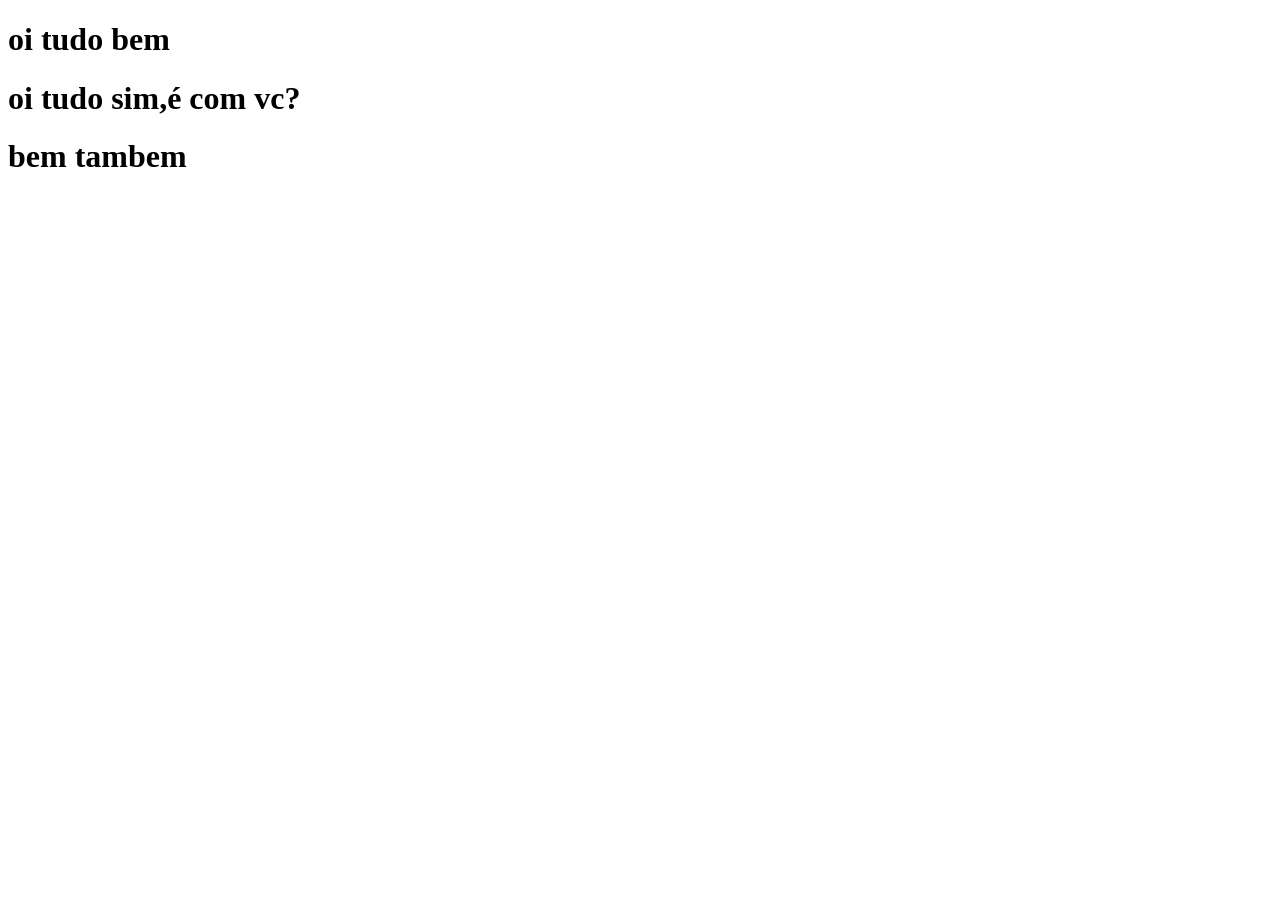
==== index.html @ 6fb568d9 "first commit" ====
<!DOCTYPE html>
<html lang="pt-br">
<head>
    <meta charset="UTF-8">
    <meta name="viewport" content="width=device-width, initial-scale=1.0">
    <title>Document</title>
</head>
<body>
    <h1>oi tudo bem</h1>
<h1>oi tudo sim,é com vc?</h1>
<h1>bem tambem</h1>
</body>
</html>
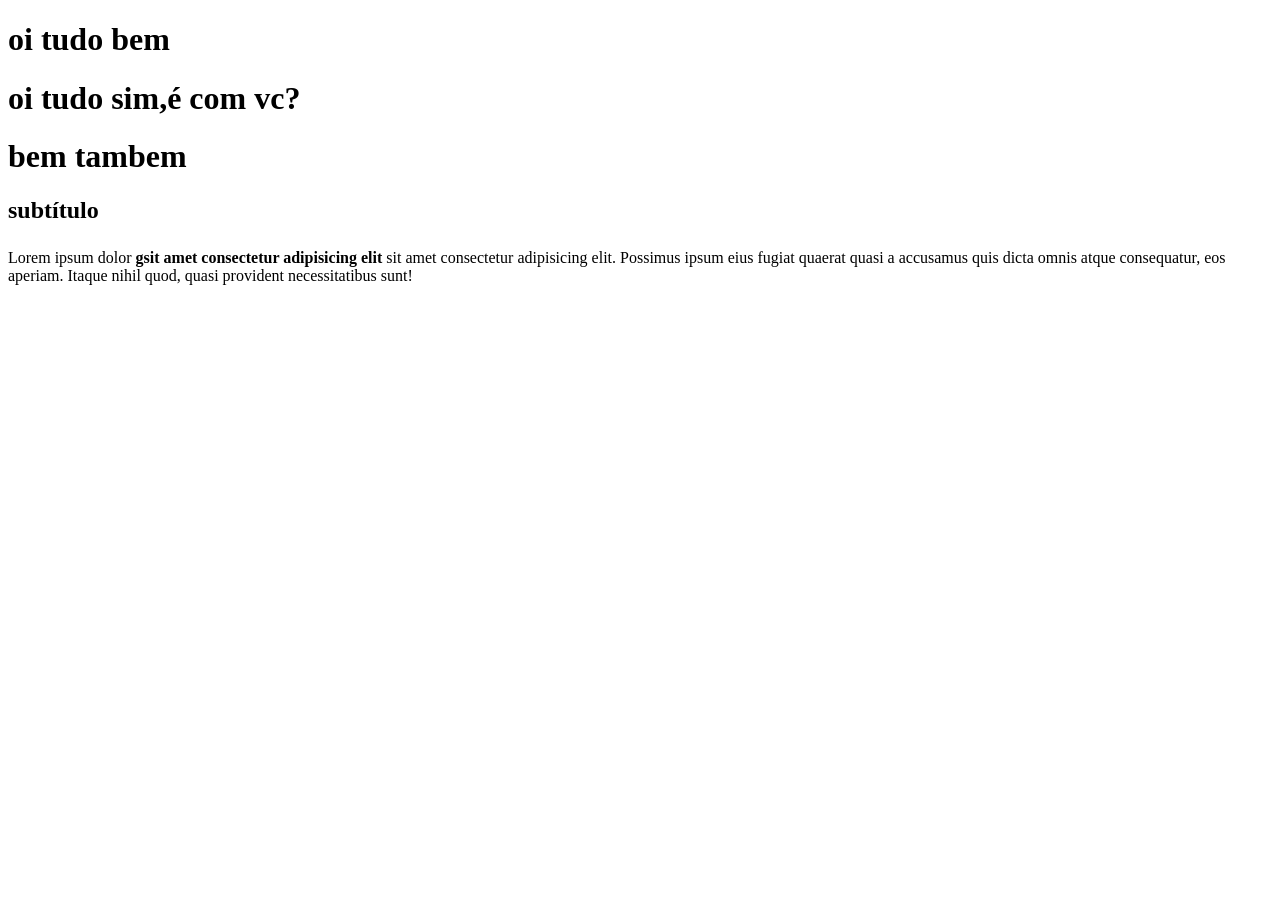
==== commit dcc07884: "aula 2(07/05)" ====
--- a/index.html
+++ b/index.html
@@ -1,13 +1,23 @@
-<!DOCTYPE html>
+<!doctype html>
 <html lang="pt-br">
-<head>
-    <meta charset="UTF-8">
-    <meta name="viewport" content="width=device-width, initial-scale=1.0">
+  <head>
+    <meta charset="UTF-8" />
+    <meta name="viewport" content="width=device-width, initial-scale=1.0" />
     <title>Document</title>
-</head>
-<body>
+  </head>
+  <body>
     <h1>oi tudo bem</h1>
-<h1>oi tudo sim,é com vc?</h1>
-<h1>bem tambem</h1>
-</body>
-</html>+    <h1>oi tudo sim,é com vc?</h1>
+    <h1>bem tambem</h1>
+    <h2>subtítulo</h2>
+    <h3></h3>
+    <h4></h4>
+    <h5></h5>
+    <h6></h6>
+    <p>
+      Lorem ipsum dolor <strong>gsit amet consectetur adipisicing elit</strong> sit amet consectetur adipisicing elit. Possimus ipsum
+      eius fugiat quaerat quasi a accusamus quis dicta omnis atque consequatur,
+      eos aperiam. Itaque nihil quod, quasi provident necessitatibus sunt!
+    </p>
+  </body>
+</html>
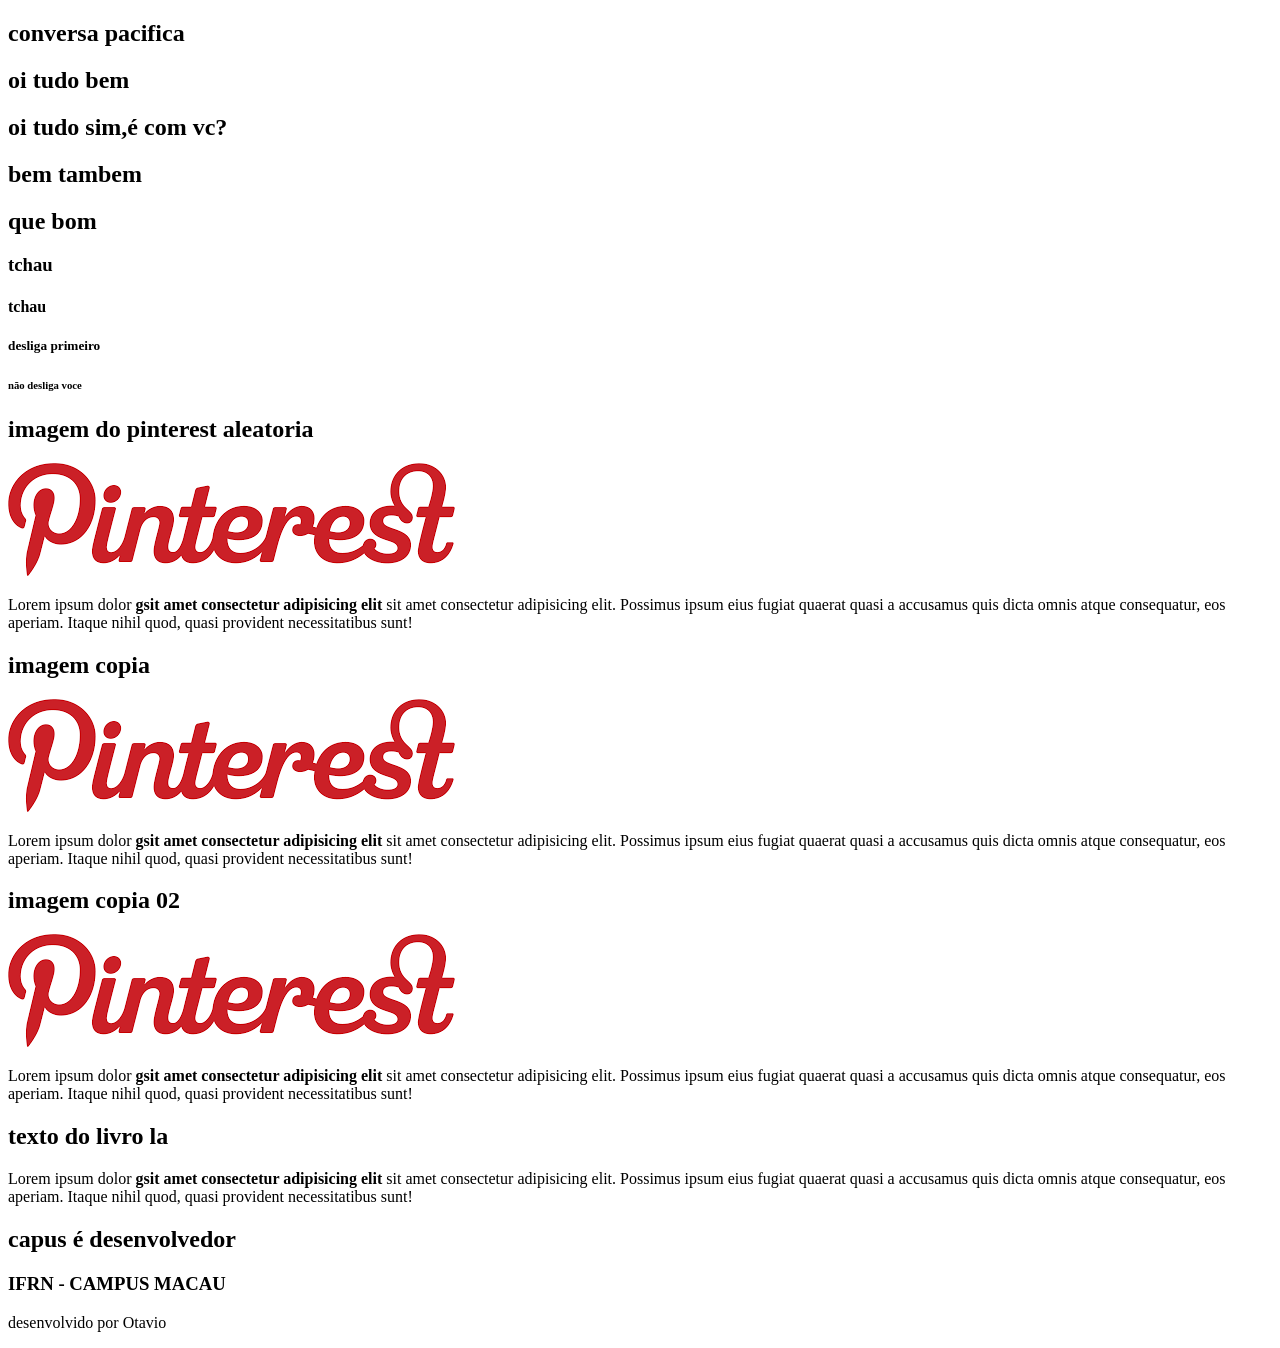
==== commit 08762772: "aula dia 20/05 contra turno estrutura sematica e img versão primaria" ====
--- a/index.html
+++ b/index.html
@@ -6,18 +6,69 @@
     <title>Document</title>
   </head>
   <body>
-    <h1>oi tudo bem</h1>
+<header>
+    <section>
+    <h2>conversa pacifica</h2>
+      <h1>oi tudo bem</h1>
     <h1>oi tudo sim,é com vc?</h1>
     <h1>bem tambem</h1>
-    <h2>subtítulo</h2>
-    <h3></h3>
-    <h4></h4>
-    <h5></h5>
-    <h6></h6>
-    <p>
-      Lorem ipsum dolor <strong>gsit amet consectetur adipisicing elit</strong> sit amet consectetur adipisicing elit. Possimus ipsum
+    <h2>que bom</h2>
+    <h3>tchau</h3>
+    <h4>tchau</h4>
+    <h5>desliga primeiro</h5>
+    <h6>não desliga voce</h6>
+     </section>
+    </header>
+  
+    <main><p>
+      <section>
+      <h2>imagem do pinterest aleatoria</h2>
+     <img src="assents/download.png" alt="">
+    <p>Lorem ipsum dolor <strong>gsit amet consectetur adipisicing elit</strong> sit amet consectetur adipisicing elit. Possimus ipsum
       eius fugiat quaerat quasi a accusamus quis dicta omnis atque consequatur,
       eos aperiam. Itaque nihil quod, quasi provident necessitatibus sunt!
     </p>
+    
+      </section>
+
+       <section>
+      <h2>imagem copia</h2>
+     <img src="assents/download.png" alt="">
+    <p>Lorem ipsum dolor <strong>gsit amet consectetur adipisicing elit</strong> sit amet consectetur adipisicing elit. Possimus ipsum
+      eius fugiat quaerat quasi a accusamus quis dicta omnis atque consequatur,
+      eos aperiam. Itaque nihil quod, quasi provident necessitatibus sunt!
+    </p>
+     
+      </section>
+      
+      <section>
+      <h2>imagem copia 02</h2>
+
+     <img src="assents/download.png" alt="">
+      <p>Lorem ipsum dolor <strong>gsit amet consectetur adipisicing elit</strong> sit amet consectetur adipisicing elit. Possimus ipsum
+      eius fugiat quaerat quasi a accusamus quis dicta omnis atque consequatur,
+      eos aperiam. Itaque nihil quod, quasi provident necessitatibus sunt!
+    </p>
+      </section>
+      
+      <section>
+        <h2>texto do livro la</h2>
+
+        Lorem ipsum dolor <strong>gsit amet consectetur adipisicing elit</strong> sit amet consectetur adipisicing elit. Possimus ipsum
+      eius fugiat quaerat quasi a accusamus quis dicta omnis atque consequatur,
+      eos aperiam. Itaque nihil quod, quasi provident necessitatibus sunt!
+    </section>
+
+    </main>
+    
+    </p>
+    <footer>
+      <section>
+    <h2>capus é desenvolvedor</h2>
+      <h3>IFRN - CAMPUS MACAU</h3>
+    
+      <P>desenvolvido por Otavio</P>
+      </section>
+    </footer>
   </body>
 </html>
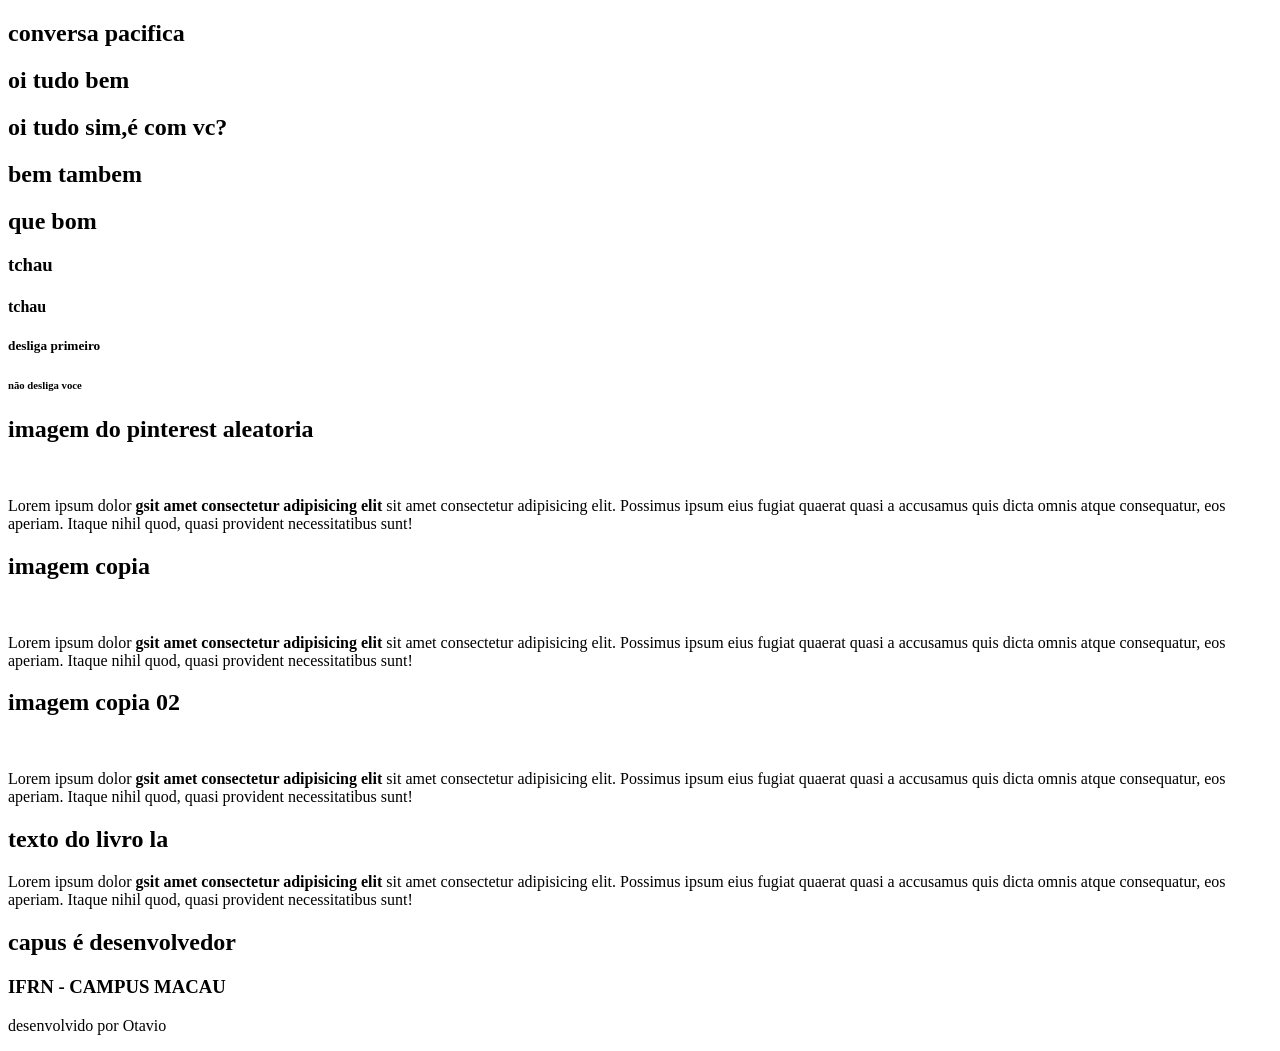
==== commit 7c632356: "desafio1 melhorado" ====
--- a/index.html
+++ b/index.html
@@ -44,7 +44,7 @@
       <section>
       <h2>imagem copia 02</h2>
 
-     <img src="assents/download.png" alt="">
+     <img src="assents/gato.png" alt="">
       <p>Lorem ipsum dolor <strong>gsit amet consectetur adipisicing elit</strong> sit amet consectetur adipisicing elit. Possimus ipsum
       eius fugiat quaerat quasi a accusamus quis dicta omnis atque consequatur,
       eos aperiam. Itaque nihil quod, quasi provident necessitatibus sunt!
